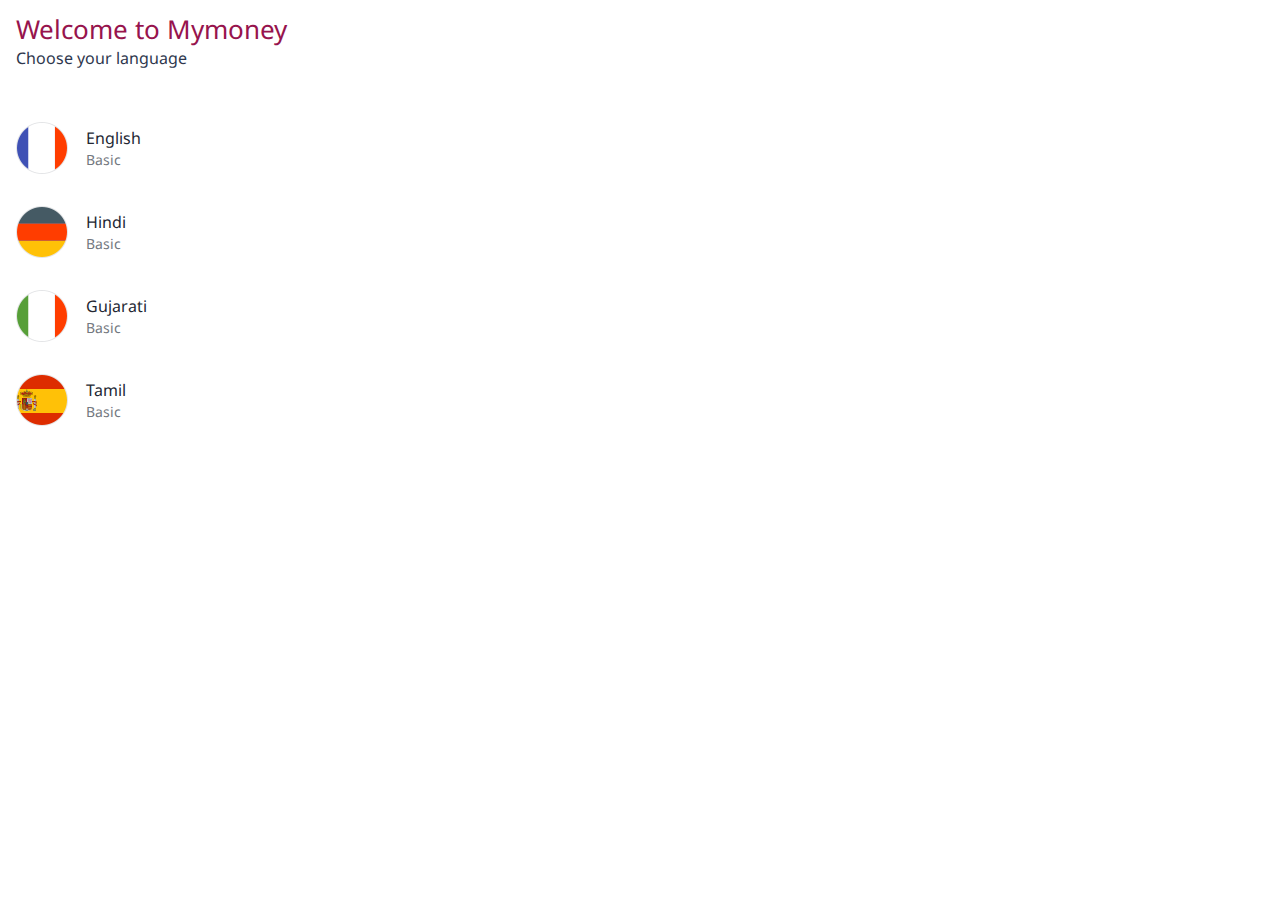
==== index.html @ c4dc48f2 "First Commit" ====
<!DOCTYPE html>
<html>
<title>OneAxis</title>
<head>
    <link rel="stylesheet" href="./common/styles.css">
    <meta name="viewport" content="width=device-width, initial-scale=1.0">
</head>
<body>

<main class="main-container">
    <h1 class="main-heading">Welcome to Mymoney</h1>
    <p class="main-desc">Choose your language</p>

    <div class="lang-cont">
        <ul>
            <li>
                <span class="list-img-cont">
                    <img src="./common/assets/french@2x.png" alt="English">
                </span>
                <span class="list-text-cont">
                    <p>English</p>
                    <span>Basic</span>
                </span>
            </li>
            <li>
                <span class="list-img-cont">
                    <img src="./common/assets/german@2x.png" alt="Hindi">
                </span>
                <span class="list-text-cont">
                    <p>Hindi</p>
                    <span>Basic</span>
                </span>
            </li>
            <li>
                <span class="list-img-cont">
                    <img src="./common/assets/italian@2x.png" alt="Gujarati">
                </span>
                <span class="list-text-cont">
                    <p>Gujarati</p>
                    <span>Basic</span>
                </span>
            </li>
            <li>
                <span class="list-img-cont">
                    <img src="./common/assets/spanish@2x.png" alt="Tamil">
                </span>
                <span class="list-text-cont">
                    <p>Tamil</p>
                    <span>Basic</span>
                </span>
            </li>
        </ul>
    </div>
</main>
</body>
</html>
---- common/styles.css ----
@import url('https://fonts.googleapis.com/css2?family=Noto+Sans:ital,wght@0,400;0,700;1,400;1,700&family=Roboto:wght@100;300;400;500&display=swap');

html, body, div, span, applet, object, iframe,
h1, h2, h3, h4, h5, h6, p, blockquote, pre,
a, abbr, acronym, address, big, cite, code,
del, dfn, em, img, ins, kbd, q, s, samp,
small, strike, strong, sub, sup, tt, var,
b, u, i, center,
dl, dt, dd, ol, ul, li,
fieldset, form, label, legend,
table, caption, tbody, tfoot, thead, tr, th, td,
article, aside, canvas, details, embed,
figure, figcaption, footer, header, hgroup,
menu, nav, output, ruby, section, summary,
time, mark, audio, video {
	margin: 0;
	padding: 0;
	border: 0;
	font-size: 100%;
	font: inherit;
	vertical-align: baseline;
  font-family: 'Noto Sans', sans-serif;
}
/* HTML5 display-role reset for older browsers */
article, aside, details, figcaption, figure,
footer, header, hgroup, menu, nav, section {
	display: block;
}
body {
	line-height: 1;
}
ol, ul {
	list-style: none;
}
blockquote, q {
	quotes: none;
}
blockquote:before, blockquote:after,
q:before, q:after {
	content: '';
	content: none;
}
table {
	border-collapse: collapse;
	border-spacing: 0;
}

* {
  box-sizing: border-box;
}

.main-container {
  padding: 16px;
}

.main-heading {
  color: #97144d;
  font-size: 26px;
  margin-bottom: 8px;
}

.main-desc {
  color: #2e374d;
}

.lang-cont {
  margin-top: 40px;
}

.lang-cont li {
  display: flex;
  padding: 16px 0;
}

.list-img-cont {
    width: 52px;
    height: 52px;
}

.list-img-cont img {
    width: 100%;
}

.list-text-cont {
  margin-left: 18px;
  display: block;
  padding-top: 8px;
}

.list-text-cont p {
    color: #242833;
    font-size: 16px;
    margin-bottom: 5px
}

.list-text-cont span {
    color: #737880;
    font-size: 14px;
}

.common-card-shadow {
		box-shadow: 0 6px 10px 0 rgba(131, 134, 163, 0.12);
}

.card-layout {
		box-shadow: 0 6px 10px 0 rgba(131, 134, 163, 0.12);
		background-color: #ffffff;
		border-radius: 8px;
}

.full-width {
		width: 100%;
}


/******** Slider css starts ******/

.slider-wrapper {
  width: 300px;
  overflow: hidden;
  margin: 0 auto;
}

.slider-cont {
  width: 900px;
  overflow: hidden;
  position: relative;
  left: 0;
  transition: left 0.5s;
}

.slider-cont .slider-content {
    text-align: center;
    padding-top: 90px;
    width: 300px;
    float: left;
}

.slider-cont .img-cont {
    width: 284px;
    height:284px;
    display: inline-block;
    position: relative;
}

.slider-cont .img-cont img {
  width: 100%;
}

.slider-cont .slider-one .img-cont .sub-image {
    position: absolute;
    right: 0;
    bottom: 0;
    width: 86px;
    height: 67px;
}

.slider-cont .slider-one .img-cont .sub-image-2 {
    position: absolute;
    top: 0;
    left: 0;
    width: 85px;
    height: 75px;
}

.slider-cont .slider-two .img-cont .sub-image {
    position: absolute;
    left: 0;
    bottom: 0;
    width: 90px;
    height: 70px;
}

.slider-cont .slider-three .img-cont .sub-image {
    position: absolute;
    left: 0;
    top: 0;
    width: 94px;
    height: 61px;
}

.slider-cont .text-cont p {
  font-size: 26px;
  color: #242833;
  margin-top: 49px;
  line-height: 32px;
}

.slider-cont .text-cont p.desc {
  font-size: 15px;
  line-height: 22px;
  color: #2e374d;
  margin-top: 31px;
}

.slider-cont .button-cont {
  padding-top: 40px;
}

button {
  width: 124px;
  height: 50px;
  border-radius: 31px;
  border: 0px;
  margin: 0 6px;
	font-size: 16px;
}

.slider-cont .button-cont button:focus {
    outline: none;
    cursor: pointer;
}

.bargandi-button {
  background-color: #97144d;
  color: #ffffff
}

/******** Slider css ends ******/

/******** Dashboard css starts ******/
body.dashboard {
	background-color: #f7f9fc
}

.dashboard-cont .dashboard-heading {
		font-size: 26px;
		line-height: 36px;
		font-weight: 500;
		color: #97144d;
}

.dashboard-cont .categories-cont {
		display: flex;
		flex-wrap: wrap;
		margin-top: 25px;
}

.dashboard-cont .category-item {
		width: 50%;
		padding: 8px;
}

.width100 {
		width: 100% !important;
}

.dashboard-cont .category-content {
		width: 100%;
		background-color: #ffffff;
		padding: 23px;
		border-radius: 10px;
 		box-shadow: 0 6px 10px 0 rgba(131, 134, 163, 0.12);
		text-align: center;
}

.categories-cont .category-content p {
		font-size: 15px;
		line-height: 22px;
		margin-top: 19px;
}

.menubar-cont {
		width: 16px;
		margin-bottom: 30px;
}

.menubar-cont .menu-line {
		width: 100%;
		height: 2px;
		margin-bottom: 2px;
		background-color: #2e374d;
}

.dashboard-cont .cat-icons {
	width: 52px;
	height: 52px;
}

.testimonial-cont {
	margin-top: 25px;
}

.testimonial-cont .test-images {
		width: 54px;
		height: 54px;
		float: left;
		margin-right: 10px;
}

.testimonial-cont .testimonial-intro {
	overflow: hidden;
  display: inline-block;
	margin-top: 25px;
	margin-bottom: 15px;
}

.testimonial-cont .testimonial-text {
	float: left;
	text-align: left;
	padding: 10px 0;
}

.testimonial-text p {
		font-size: 16px;
		color: #242833;
		font-weight: 400;
}

.testimonial-text p.desc {
		font-size: 14px;
		color: #7e8494;
		margin-top: 6px;
}

.category-content h2 {
		font-size: 26px;
		font-weight: 400;
		line-height: 32px;
}

.testimonial-cont .full-desc {
	font-size: 15px;
	line-height: 22px;
	color: #2e374d;
}

.testimonial-text p {
		font-size: 16px;
		color: #242833;
}

/******** Dashboard css ends ******/

/******** Module css starts ******/

.modules .modules-heading {
		font-size: 34px;
		color: #242833;
		font-weight: 400;
}

.modules ul {
	margin-top: 30px;
	 width: 100%;
	 overflow: hidden;
}

.modules ul li {
	margin-bottom: 36px;
}

.modules .module-image {
	width: 52px;
	height: 52px;
	float: left;
}

.modules .module-text-cont {
		display: flex;
		justify-content: space-between;
		padding: 0 0 0 18px;
		line-height: 52px;
}

.modules .module-meta-deta p {
		float: left;
		margin-right: 15px;
}

.modules .module-meta-deta .last-line {
	width: 3px;
	border-radius: 2px;
	height: 52px;
	background: rgb(127,187,251);
	background: linear-gradient(0deg, rgba(127,187,251,1) 0%, rgba(155,141,254,1) 100%);
	float: right;
}

/******** Module css ends ******/


/******** Video course css starts ******/

body.course {
	background-color: #f7f9fc
}

.course .course-heading {
		font-size: 34px;
		color: #242833;
		font-weight: 600;
		margin-bottom: 28px;
}

.course-play.active img {
		width: 100%;
}

.course-play.active {
	background-color: #ffffff;
	border-radius: 8px;
	overflow: hidden;
}

.course-play.active .video-short-desc {
		padding: 18px;
}

.video-short-desc .header {
	display: flex;
	justify-content: space-between;
}

.video-short-desc .header p {
		font-size: 18px;
		font-weight: 600;
}

.video-short-desc .video-view-data {
		font-family: 'Roboto', sans-serif;
		size: 16px;
		font-weight: 300;
		margin-top: 14px;
}

.rating-cont .checked {
  color: #f9a414;
}

.rating-cont .unChecked {
color: rgba(249, 164, 20, 0.3);
}

.course .video-play-button {
		margin:28px 0 0 0;
}

.course .video-list {
		margin-top: 20px;
		padding: 23px 15px;
}

.course .video-list h3 {
		font-size: 16px;
		color: #323136;
		font-weight: 600;
		margin-bottom: 38px;
}

.course .play-button-cont {
		width: 40px;
		height: 40px;
		background-color: #f8f8f8;
		border-radius: 40px;
		justify-content: center;
    align-items: center;
    display: flex;
		margin-right: 15px;
}

.course .play-button-cont .play-button {
		width: 0;
		height: 0;
		border-style: solid;
		border-width: 9px 0 9px 17px;
    border-color: transparent transparent transparent #97144d;
    border-radius: 4px;
}

.video-list li {
	overflow: hidden;
	margin-bottom: 24px;
	display: flex;
	align-items: center;
}

.video-list li p {
		font-size: 15px;
		color: #242833;
}

.video-list li p span {
		font-size: 13px;
		line-height: 24px;
}

.video-list li .video-time {
		font-size: 10px;
		float: right;

}

.video-list li  .video-item-desc {
	display: flex;
	align-items: center;
	justify-content: space-between;
	flex: 1;
}

/******** Video course css ends ******/

/******** Profile css starts ******/
.profile header {
		display: flex;
    justify-content: space-between;
}

.profile header h1 {
		font-size: 17px;
		color: #242833;
}

.personal-info-cont {
	margin-top: 25px;
	display: flex;
}

.personal-info-cont .info-cont p {
	font-size: 16px;
	color: #242833;
}

.personal-info-cont .info-cont {
	padding-top: 23px;
}

.personal-info-cont .info-cont span {
	font-size: 14px;
	color: #7e8494;
	margin-top: 6px;
	display: block;
}

.personal-info-cont img {
		width: 80px;
		height: 80px;
		margin-right: 20px;
}

.profile .profile-note {
		font-size: 15px;
		color: #2e374d;
		line-height: 22px;
		margin: 36px 0;
}
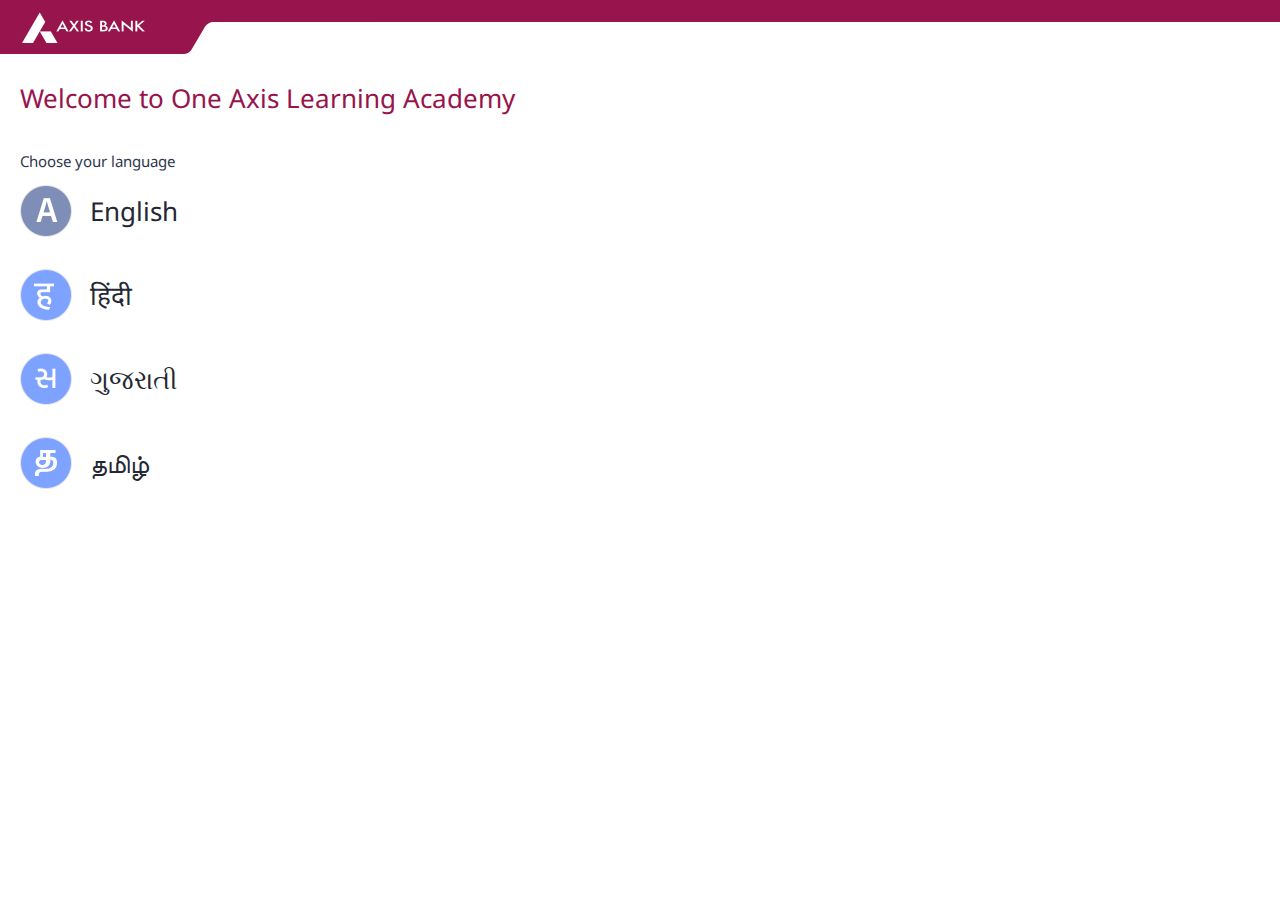
==== commit d5103953: "changes updated" ====
--- a/index.html
+++ b/index.html
@@ -5,52 +5,62 @@
     <link rel="stylesheet" href="./common/styles.css">
     <meta name="viewport" content="width=device-width, initial-scale=1.0">
 </head>
-<body>
+<body class="mainpage">
 
-<main class="main-container">
-    <h1 class="main-heading">Welcome to Mymoney</h1>
-    <p class="main-desc">Choose your language</p>
-
+<main>
+    <header>
+        <div class="header-bar"></div>
+        <img src="./common/assets/header.png" alt="">
+    </header>
+    <div class="main-container">
+    <h1 class="main-heading">Welcome to One Axis Learning Academy </h1>
+    
     <div class="lang-cont">
+        <p class="main-desc">Choose your language</p>
         <ul>
             <li>
-                <span class="list-img-cont">
-                    <img src="./common/assets/french@2x.png" alt="English">
-                </span>
-                <span class="list-text-cont">
-                    <p>English</p>
-                    <span>Basic</span>
-                </span>
+                <a href="#">
+                    <span class="list-img-cont">
+                        <img src="./common/assets/french@2x.png" alt="English">
+                    </span>
+                    <span class="list-text-cont">
+                        <p>English</p>
+                    </span>
+              </a>
             </li>
             <li>
-                <span class="list-img-cont">
-                    <img src="./common/assets/german@2x.png" alt="Hindi">
-                </span>
-                <span class="list-text-cont">
-                    <p>Hindi</p>
-                    <span>Basic</span>
-                </span>
+                <a href="./onboarding.html">
+                    <span class="list-img-cont">
+                        <img src="./common/assets/german@2x.png" alt="Hindi">
+                    </span>
+                    <span class="list-text-cont">
+                        <p>हिंदी</p>
+                    </span>
+                </a>
             </li>
             <li>
-                <span class="list-img-cont">
-                    <img src="./common/assets/italian@2x.png" alt="Gujarati">
-                </span>
-                <span class="list-text-cont">
-                    <p>Gujarati</p>
-                    <span>Basic</span>
-                </span>
+                <a href="#">
+                    <span class="list-img-cont">
+                        <img src="./common/assets/italian@2x.png" alt="Gujarati">
+                    </span>
+                    <span class="list-text-cont">
+                        <p>ગુજરાતી</p>
+                    </span>
+              </a>
             </li>
             <li>
-                <span class="list-img-cont">
-                    <img src="./common/assets/spanish@2x.png" alt="Tamil">
-                </span>
-                <span class="list-text-cont">
-                    <p>Tamil</p>
-                    <span>Basic</span>
-                </span>
+                <a href="#">
+                    <span class="list-img-cont">
+                        <img src="./common/assets/spanish@2x.png" alt="Tamil">
+                    </span>
+                    <span class="list-text-cont">
+                        <p>தமிழ்</p>
+                    </span>
+                </a>
             </li>
         </ul>
     </div>
+  </div>
 </main>
 </body>
 </html>
--- a/common/styles.css
+++ b/common/styles.css
@@ -50,26 +50,45 @@
 }
 
 .main-container {
-  padding: 16px;
+  padding: 20px;
+}
+
+.mainpage header img {
+		width: 384px;
+}
+
+.mainpage header .header-bar {
+		width: 100%;
+    height: 22px;
+    background-color: #97144d;
+    position: absolute;
+    top: 0;
+    left: 0;
+		z-index: -1;
 }
 
 .main-heading {
-  color: #97144d;
-  font-size: 26px;
-  margin-bottom: 8px;
+	  color: #97144d;
+	  font-size: 26px;
+	  margin-bottom: 8px;
+		line-height: 32px;
+		margin-top: 5px;
 }
 
 .main-desc {
   color: #2e374d;
+	font-size: 15px;
 }
 
 .lang-cont {
   margin-top: 40px;
 }
 
-.lang-cont li {
+.lang-cont li a {
   display: flex;
   padding: 16px 0;
+	align-items: center;
+	text-decoration: none;
 }
 
 .list-img-cont {
@@ -83,14 +102,11 @@
 
 .list-text-cont {
   margin-left: 18px;
-  display: block;
-  padding-top: 8px;
 }
 
 .list-text-cont p {
     color: #242833;
-    font-size: 16px;
-    margin-bottom: 5px
+    font-size: 26px;
 }
 
 .list-text-cont span {
@@ -131,7 +147,7 @@
 
 .slider-cont .slider-content {
     text-align: center;
-    padding-top: 90px;
+    padding-top: 20px;
     width: 300px;
     float: left;
 }
@@ -184,26 +200,44 @@
   color: #242833;
   margin-top: 49px;
   line-height: 32px;
+	font-weight: 600;
 }
 
 .slider-cont .text-cont p.desc {
-  font-size: 15px;
-  line-height: 22px;
+  font-size: 24px;
+  line-height: 40px;
   color: #2e374d;
-  margin-top: 31px;
+  margin-top: 30px;
+	font-weight: 400;
 }
 
 .slider-cont .button-cont {
   padding-top: 40px;
-}
-
-button {
+	margin-bottom: 25px;
+}
+
+button, .button-style {
   width: 124px;
   height: 50px;
   border-radius: 31px;
   border: 0px;
   margin: 0 6px;
 	font-size: 16px;
+}
+
+.newButton {
+	width: 124px;
+	height: 50px;
+	border-radius: 31px;
+	border: 0px;
+	margin: 0 6px;
+	font-size: 16px;
+	display: inline-block;
+}
+
+.link-button {
+		color: #2e374d;
+		text-decoration: none;
 }
 
 .slider-cont .button-cont button:focus {
@@ -252,12 +286,25 @@
 		border-radius: 10px;
  		box-shadow: 0 6px 10px 0 rgba(131, 134, 163, 0.12);
 		text-align: center;
+		height: 100%;
+}
+
+.category-item.active .category-content {
+			background-color: #97144d;
 }
 
 .categories-cont .category-content p {
 		font-size: 15px;
 		line-height: 22px;
 		margin-top: 19px;
+}
+
+.testimonial-cont .category-content {
+		height: 331px;
+}
+
+.category-item.active .category-content p {
+		color: #ffffff
 }
 
 .menubar-cont {
@@ -298,7 +345,18 @@
 .testimonial-cont .testimonial-text {
 	float: left;
 	text-align: left;
-	padding: 10px 0;
+}
+
+.carousel-indicators li {
+		background-color: #d8d8d8 !important;
+}
+
+.carousel-indicators li.active {
+		background-color: #242833 !important;
+}
+
+.carousel-indicators {
+	bottom: -40px !important;
 }
 
 .testimonial-text p {
@@ -314,7 +372,7 @@
 }
 
 .category-content h2 {
-		font-size: 26px;
+		font-size: 20px;
 		font-weight: 400;
 		line-height: 32px;
 }
@@ -334,10 +392,17 @@
 
 /******** Module css starts ******/
 
+.modules {
+	padding-top: 40px;
+	padding-left: 0;
+	padding-right: 0;
+}
+
 .modules .modules-heading {
 		font-size: 34px;
 		color: #242833;
 		font-weight: 400;
+		margin-left: 20px;
 }
 
 .modules ul {
@@ -347,7 +412,8 @@
 }
 
 .modules ul li {
-	margin-bottom: 36px;
+		margin: 0 14px 27px 14px;
+    padding: 12px 16px;
 }
 
 .modules .module-image {
@@ -544,3 +610,65 @@
 		line-height: 22px;
 		margin: 36px 0;
 }
+
+.profile li {
+		display: flex;
+		margin-bottom: 22px;
+}
+
+.profile .first-content img {
+		width: 52px;
+		height: 52px;
+		margin-right: 18px;
+}
+
+.profile .second-content img {
+	width: 36px;
+	height: 36px;
+	margin-right: 18px;
+}
+
+.profile .third-content img {
+	width: 36px;
+	height: 36px;
+	margin-right: 18px;
+}
+
+.profile .third-content .text-bar-cont, .profile .second-content .text-bar-cont{
+		flex: 1;
+    justify-content: space-between;
+    display: flex;
+    align-items: center;
+}
+
+.profile .first-content p {
+	margin-top: 8px;
+}
+
+.profile li p {
+		font-size: 16px;
+		color: #242833
+}
+
+.profile li .level-bar-cont {
+		width: 100%;
+		background-color: #e4e5f5;
+		height: 3px;
+		margin-top: 12px;
+		border-radius: 4px;
+}
+
+.profile li .level-bar-cont .level-bar {
+		width: 50%;
+		height: 3px;
+		background: rgb(127,187,251);
+		background: linear-gradient(0deg, rgba(127,187,251,1) 0%, rgba(155,141,254,1) 100%);
+}
+
+.profile li .text-bar-cont {
+		flex: 1;
+}
+
+.profile .light-color {
+	color: #d3d7e0
+}
